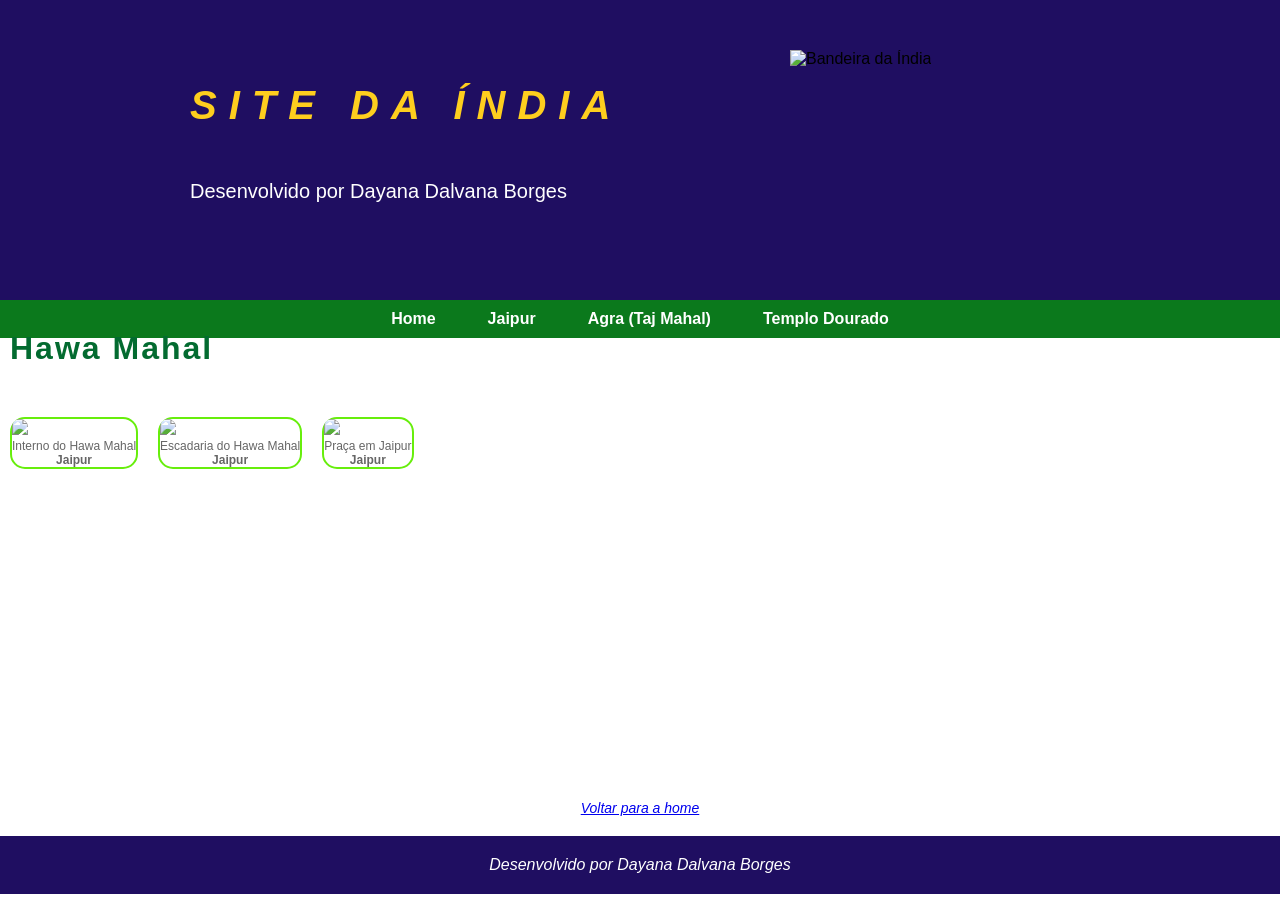
==== hawa-mahal.html @ 311f1fce "Add files via upload" ====
<!DOCTYPE html>
<html lang="pt-br">
<head>
    <meta charset="UTF-8">
    <meta http-equiv="X-UA-Compatible" content="IE=edge">
    <meta name="viewport" content="width=device-width, initial-scale=1.0">
    <title>Site da India</title>
    <link rel="stylesheet" href="estilo.css">
</head>
<body>
    <header>
        <div id="topo">
            <h1>Site da Índia</h1>        
            <p>Desenvolvido por Dayana Dalvana Borges</p>
            <img src="imagens/india-bandeira.png.jpg" alt="Bandeira da Índia" width="280px">
        </div> 
     <nav class="menu-navegacao">
          <ul>
             <li><a href="index.html">Home</a></li>
             <li><a href="hawa-mahal.html">Jaipur</a></li>
             <li><a href="taj-mahal.html">Agra (Taj Mahal)</a></li>
             <li><a href="templo-dourado.html">Templo Dourado</a></li>
         </ul>
     </nav>      
    </header>
    <main>
        <div id="conteudo-interno">            
            <h2 class="titulo">Hawa Mahal</h2>
            <div class="foto">                
                <img src="imagens/hawa-mahal-interno01.jpg" width="400"> 
                <p class="legenda">Interno do Hawa Mahal</p>
                <p class="legenda capital">Jaipur</p>
            </div>
            <div class="foto">                
                <img src="imagens/hawa-mahal-escadaria02.jpg" width="430"> 
                <p class="legenda">Escadaria do Hawa Mahal</p>
                <p class="legenda capital">Jaipur</p>
            </div> 
            <div class="foto">                
                <img src="imagens/hawa-mahal-Jaipur-Galt-Ji-Temple-03.jpg" width="310"> 
                <p class="legenda">Praça em Jaipur</p>
                <p class="legenda capital">Jaipur</p>
            </div>  
            <br>
        </div>                    
        <a href="index.html" class="voltar">Voltar para a home</a>         
    </main>
    <footer>
        <p>Desenvolvido por Dayana Dalvana Borges</p>
    </footer>     
</body>
</html>
---- estilo.css ----
* {
    margin: 0;
    padding: 0;
}
body {
    font-family: Verdana, Tahoma, sans-serif;
}
header {
    background-color: #1f0e61;
    width: 100%;
    height: 300px;
}
#topo {
    width: 900px;
    height: 300px;
    margin: auto;
}
header h1 {
    text-transform: uppercase;
    font-style: italic;
    font-size: 40px;
    color: #fece1e;
    letter-spacing: 12px;
    line-height: 90px;
    width: 600px;
    float: left;
    padding: 60px 0 30px;
}
header p{
    color: #FFF;
    font-size: 20px;
    width: 600px;
    float: left;
}
header img {
    margin-top: 50px;
}
main h2 {
    text-align: center;
    padding: 30px 0 40px;
    color: #036b30;
    font-size: 32px;
    letter-spacing: 2px;
}
#conteudo-home {
    width: 1280px;
    height: 280px;
    margin: auto;
}
.regiao {
    border: 2px solid #cc470f;
    border-radius: 15px;
    margin: 7px;
    float: left;
}
#conteudo-home img {
    border-radius: 15px 15px 0 0;
    margin-top: -2px;
    margin-left: -2px;
}
#conteudo-home a {
    display: block;
    width: 235px;
    height: 160px;
}
#conteudo-home p {
    text-align: center;
    margin: 15px 0 20px;
    font-weight: bold;
    color: #222522;
}
footer {
    background-color: #1f0e61;
    text-align: center;
    font-style: italic;
    color: #ffffff;
    padding: 20px 0;
}

/* Páginas internas */
#conteudo-interno {
    width: 1280px;
    height: 480px;
    margin: auto;

}
#conteudo-interno h2{
    text-align: left;
    text-indent: 10px;
}
.foto {
    border: 2px solid #67ee0c;
    border-radius: 15px;
    margin: 10px;
    float: left;
}
.foto img {
    border-radius: 15px 15px 0 0 ;
}
.legenda{
    text-align: center;
    font-size: 12px;
    color: #666;
}
.capital{
    font-weight: bold;
}
.voltar {
    font-size: 14px;
    font-style: italic;
    display: block;
    text-align: center;
    padding: 20px 0;;
}
/* Estilo da barra container */
.menu-navegacao {
  background-color: #0b791c; /* Cor de fundo da barra */
  padding: 10px 0;
  text-align: center;
}

/* Remove marcadores e espaçamentos padrão da lista */
.menu-navegacao ul {
  list-style: none;
  margin: 0;
  padding: 0;
  display: flex; /* Deixa os itens em linha */
  justify-content: center; /* Centraliza o menu */
  gap: 20px; /* Espaço entre as cidades */
}

/* Estilo dos links */
.menu-navegacao a {
  color: #ffffff; /* Cor do texto */
  text-decoration: none; /* Remove o sublinhado */
  font-weight: bold;
  padding: 8px 16px;
  border-radius: 4px;
  transition: background-color 0.3s;
}

/* Efeito ao passar o mouse por cima */
.menu-navegacao a:hover {
  background-color: #ff9933; /* Cor ao passar o mouse */
  color: #ffffff;
}
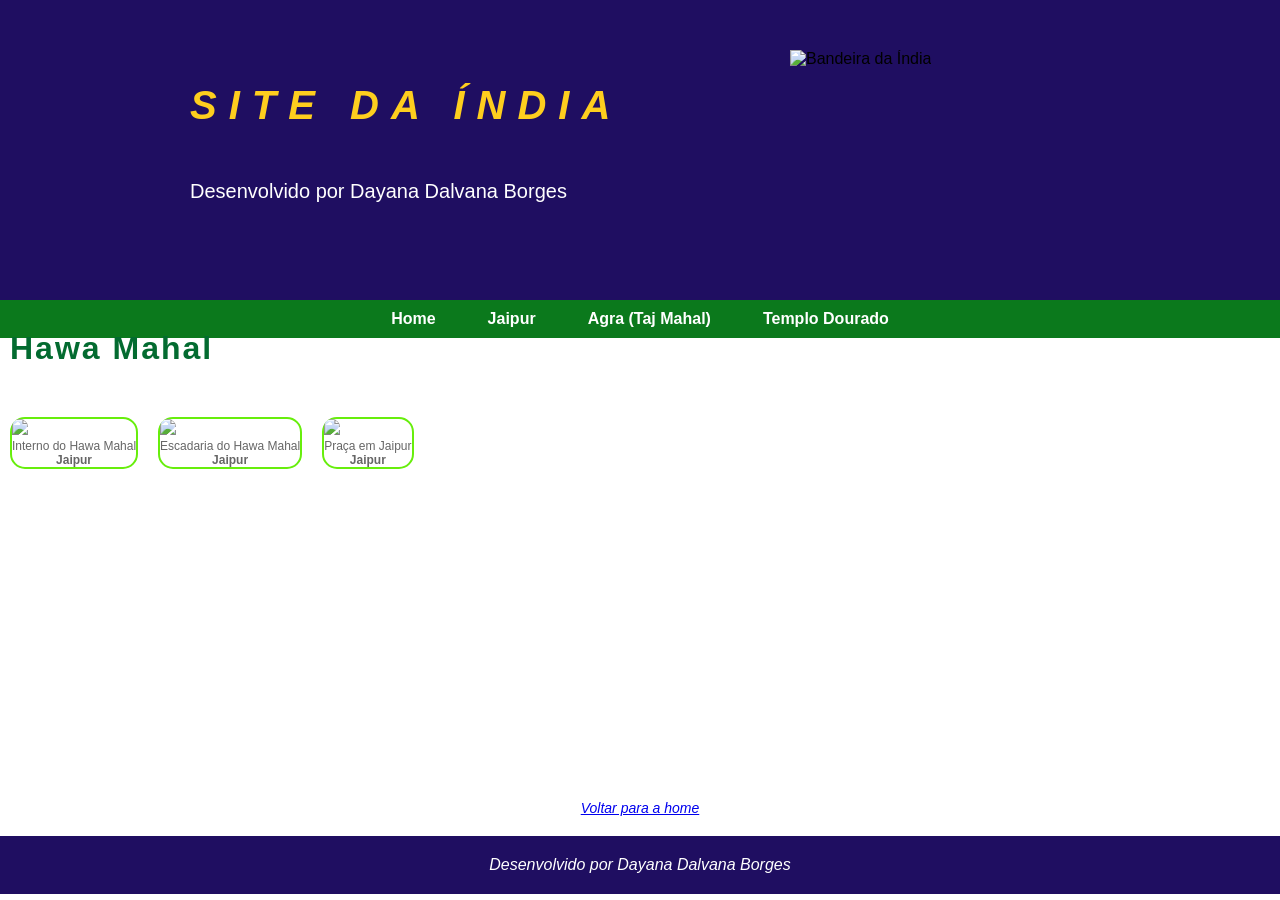
==== commit 67f9280e: "Add files via upload" ====
--- a/hawa-mahal.html
+++ b/hawa-mahal.html
@@ -12,7 +12,7 @@
         <div id="topo">
             <h1>Site da Índia</h1>        
             <p>Desenvolvido por Dayana Dalvana Borges</p>
-            <img src="imagens/india-bandeira.png.jpg" alt="Bandeira da Índia" width="280px">
+            <img src="imagens/india-bandeira.png.jpg" alt="Bandeira da Índia" width="300">
         </div> 
      <nav class="menu-navegacao">
           <ul>
